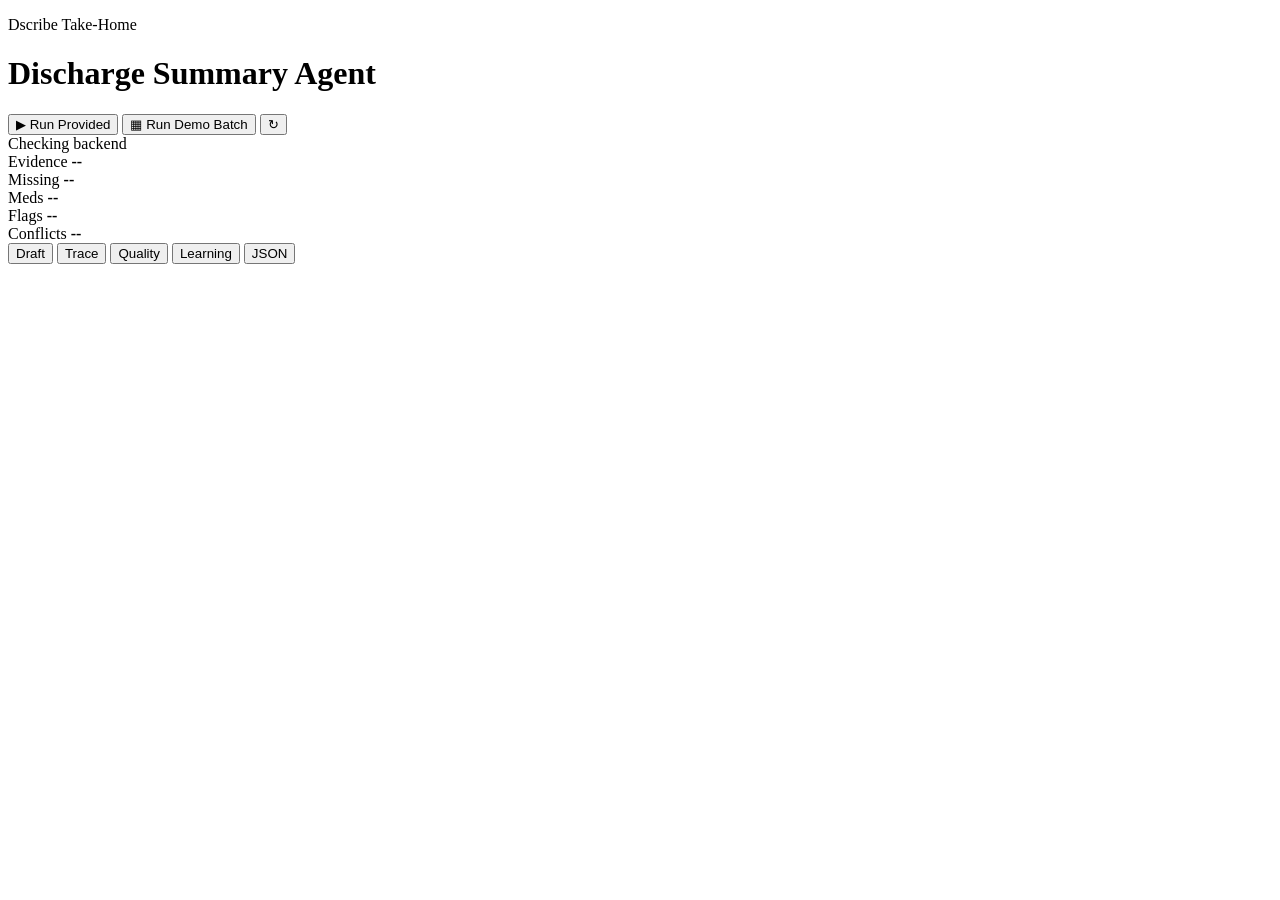
==== web/index.html @ 8590fb0c "Build Dscribe discharge summary agent" ====
<!doctype html>
<html lang="en">
  <head>
    <meta charset="utf-8" />
    <meta name="viewport" content="width=device-width, initial-scale=1" />
    <title>Dscribe Agent Console</title>
    <link rel="icon" href="/favicon.svg" type="image/svg+xml" />
    <link rel="stylesheet" href="/styles.css" />
  </head>
  <body>
    <div class="app-shell">
      <header class="topbar">
        <div>
          <p class="eyebrow">Dscribe Take-Home</p>
          <h1>Discharge Summary Agent</h1>
        </div>
        <div class="toolbar" aria-label="Run controls">
          <button id="runTask" class="primary" type="button" title="Run provided patient">
            <span aria-hidden="true">▶</span>
            Run Provided
          </button>
          <button id="runDemo" type="button" title="Run demo patient batch">
            <span aria-hidden="true">▦</span>
            Run Demo Batch
          </button>
          <button id="refresh" class="icon-button" type="button" title="Refresh">
            <span aria-hidden="true">↻</span>
          </button>
        </div>
      </header>

      <main class="workspace">
        <aside class="sidebar" aria-label="Runs">
          <div class="status-row">
            <span id="healthDot" class="dot"></span>
            <span id="healthText">Checking backend</span>
          </div>
          <div id="runList" class="run-list"></div>
        </aside>

        <section class="main-panel">
          <div class="summary-bar">
            <div>
              <span class="metric-label">Evidence</span>
              <strong id="metricEvidence">--</strong>
            </div>
            <div>
              <span class="metric-label">Missing</span>
              <strong id="metricMissing">--</strong>
            </div>
            <div>
              <span class="metric-label">Meds</span>
              <strong id="metricMeds">--</strong>
            </div>
            <div>
              <span class="metric-label">Flags</span>
              <strong id="metricFlags">--</strong>
            </div>
            <div>
              <span class="metric-label">Conflicts</span>
              <strong id="metricConflicts">--</strong>
            </div>
          </div>

          <nav class="tabs" aria-label="Artifacts" role="tablist">
            <button class="tab active" data-tab="draft" type="button" role="tab" aria-selected="true">Draft</button>
            <button class="tab" data-tab="trace" type="button" role="tab" aria-selected="false">Trace</button>
            <button class="tab" data-tab="quality" type="button" role="tab" aria-selected="false">Quality</button>
            <button class="tab" data-tab="learning" type="button" role="tab" aria-selected="false">Learning</button>
            <button class="tab" data-tab="structured" type="button" role="tab" aria-selected="false">JSON</button>
          </nav>

          <section id="content" class="content" aria-live="polite" role="tabpanel"></section>
        </section>
      </main>
    </div>

    <div id="toast" class="toast" role="status"></div>
    <script src="/app.js"></script>
  </body>
</html>
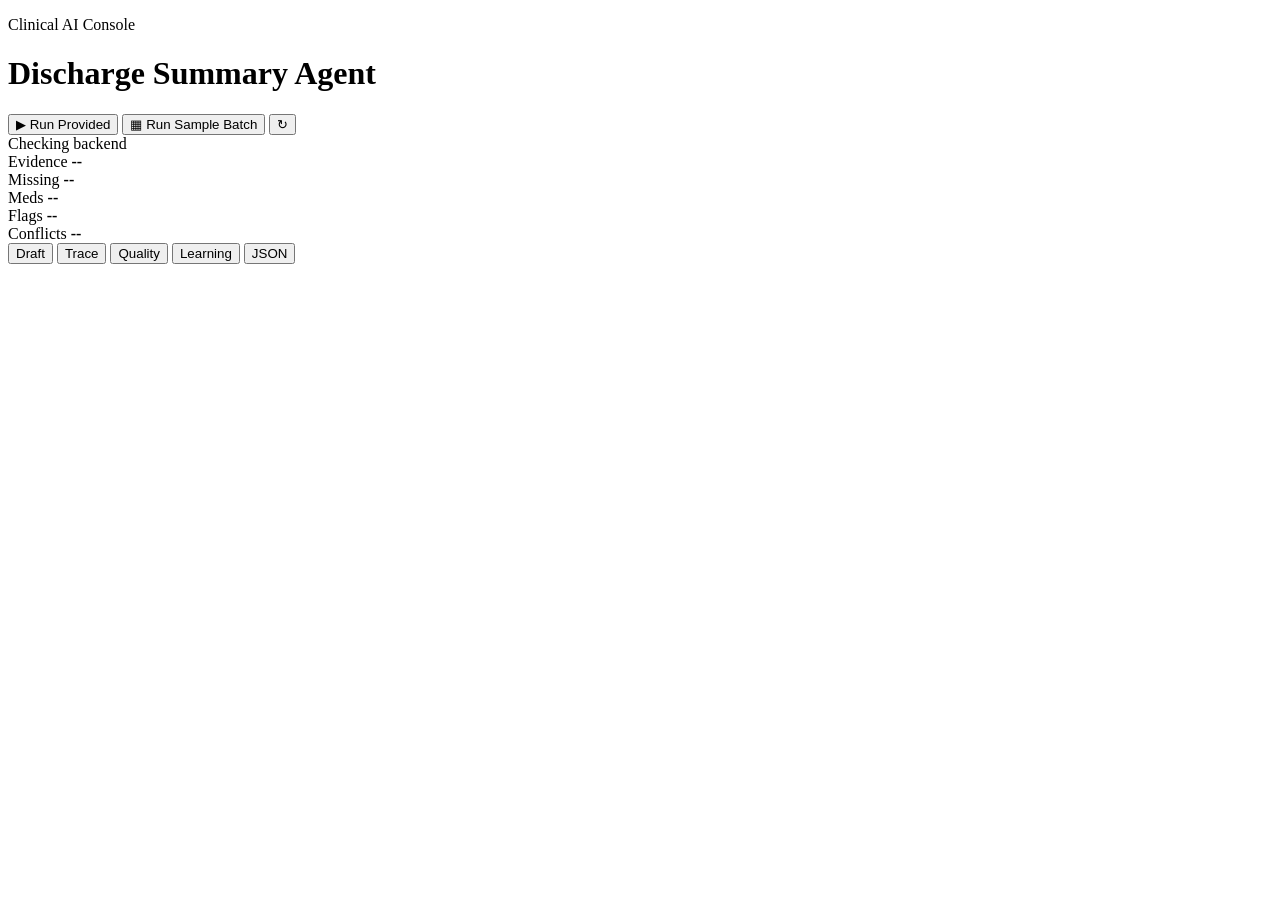
==== commit 41dc0470: "Clean project handoff structure" ====
--- a/web/index.html
+++ b/web/index.html
@@ -11,7 +11,7 @@
     <div class="app-shell">
       <header class="topbar">
         <div>
-          <p class="eyebrow">Dscribe Take-Home</p>
+          <p class="eyebrow">Clinical AI Console</p>
           <h1>Discharge Summary Agent</h1>
         </div>
         <div class="toolbar" aria-label="Run controls">
@@ -19,9 +19,9 @@
             <span aria-hidden="true">▶</span>
             Run Provided
           </button>
-          <button id="runDemo" type="button" title="Run demo patient batch">
+          <button id="runSample" type="button" title="Run sample patient batch">
             <span aria-hidden="true">▦</span>
-            Run Demo Batch
+            Run Sample Batch
           </button>
           <button id="refresh" class="icon-button" type="button" title="Refresh">
             <span aria-hidden="true">↻</span>
